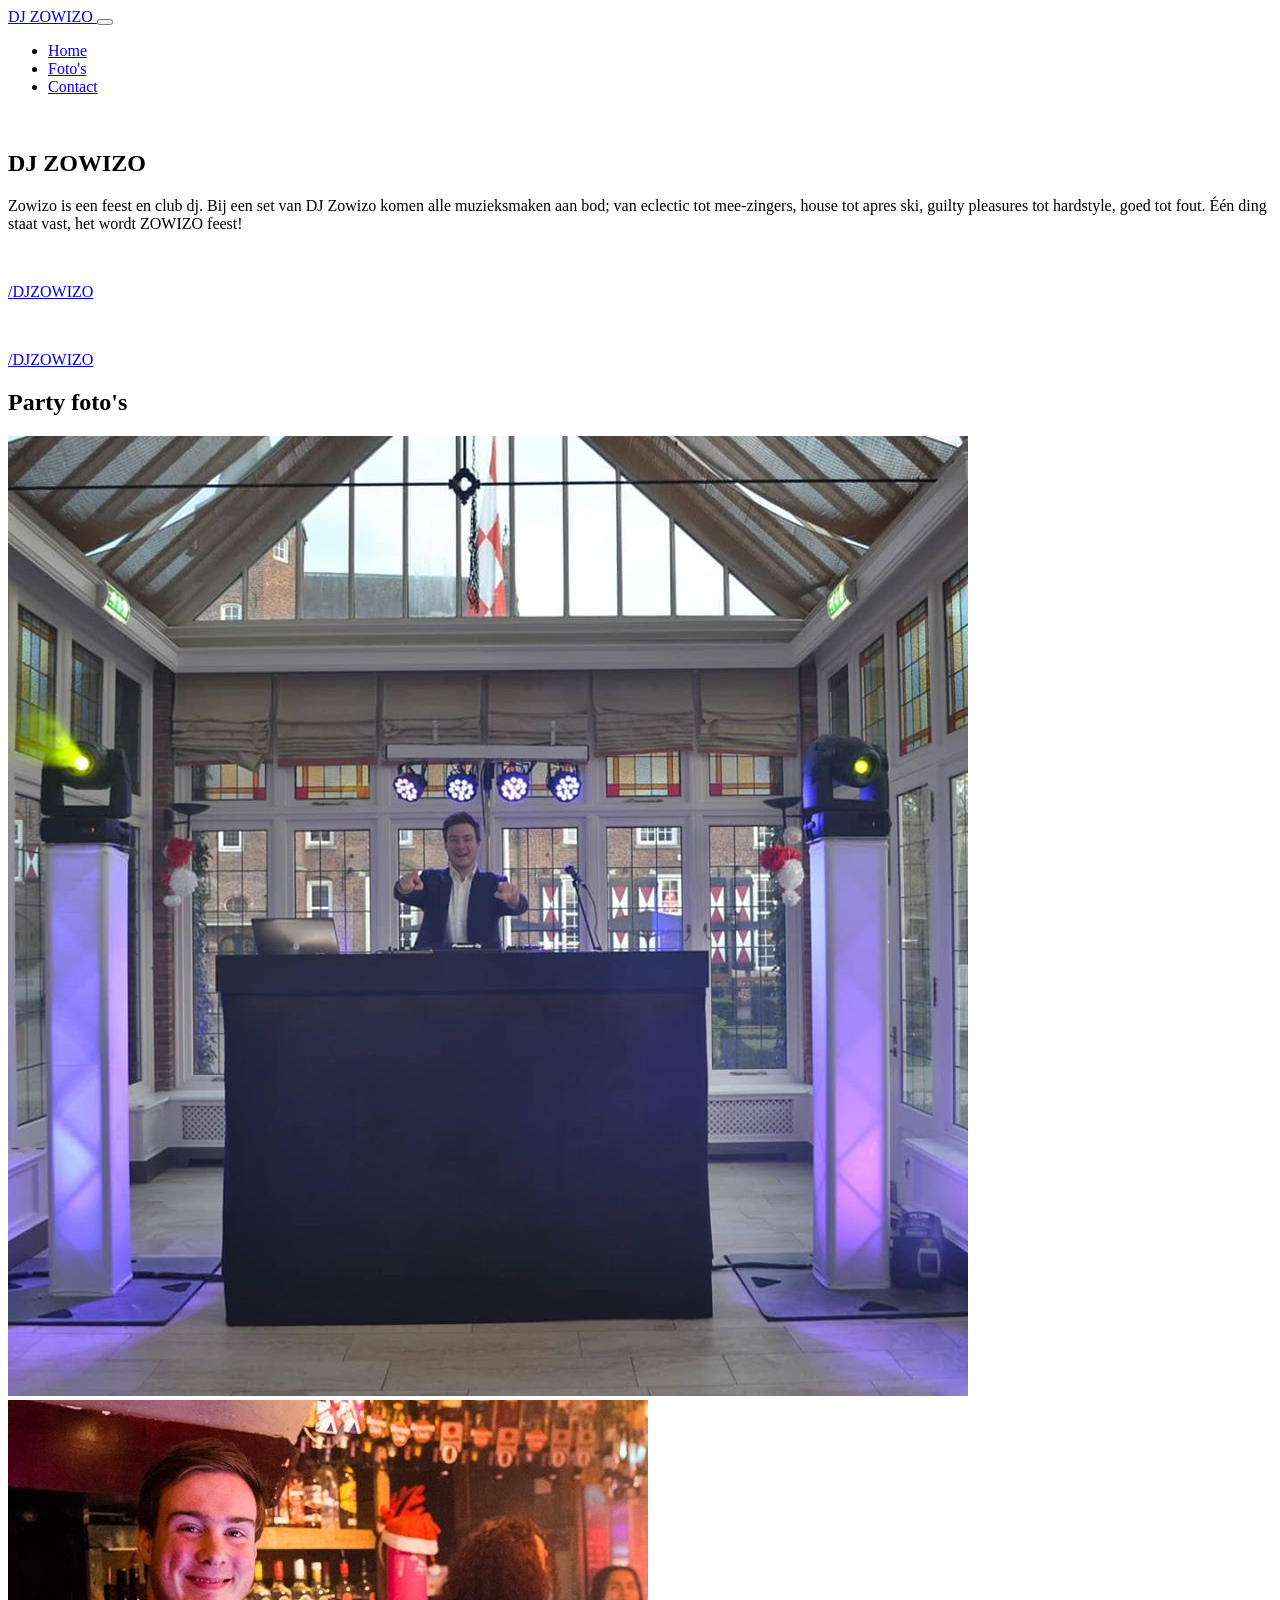
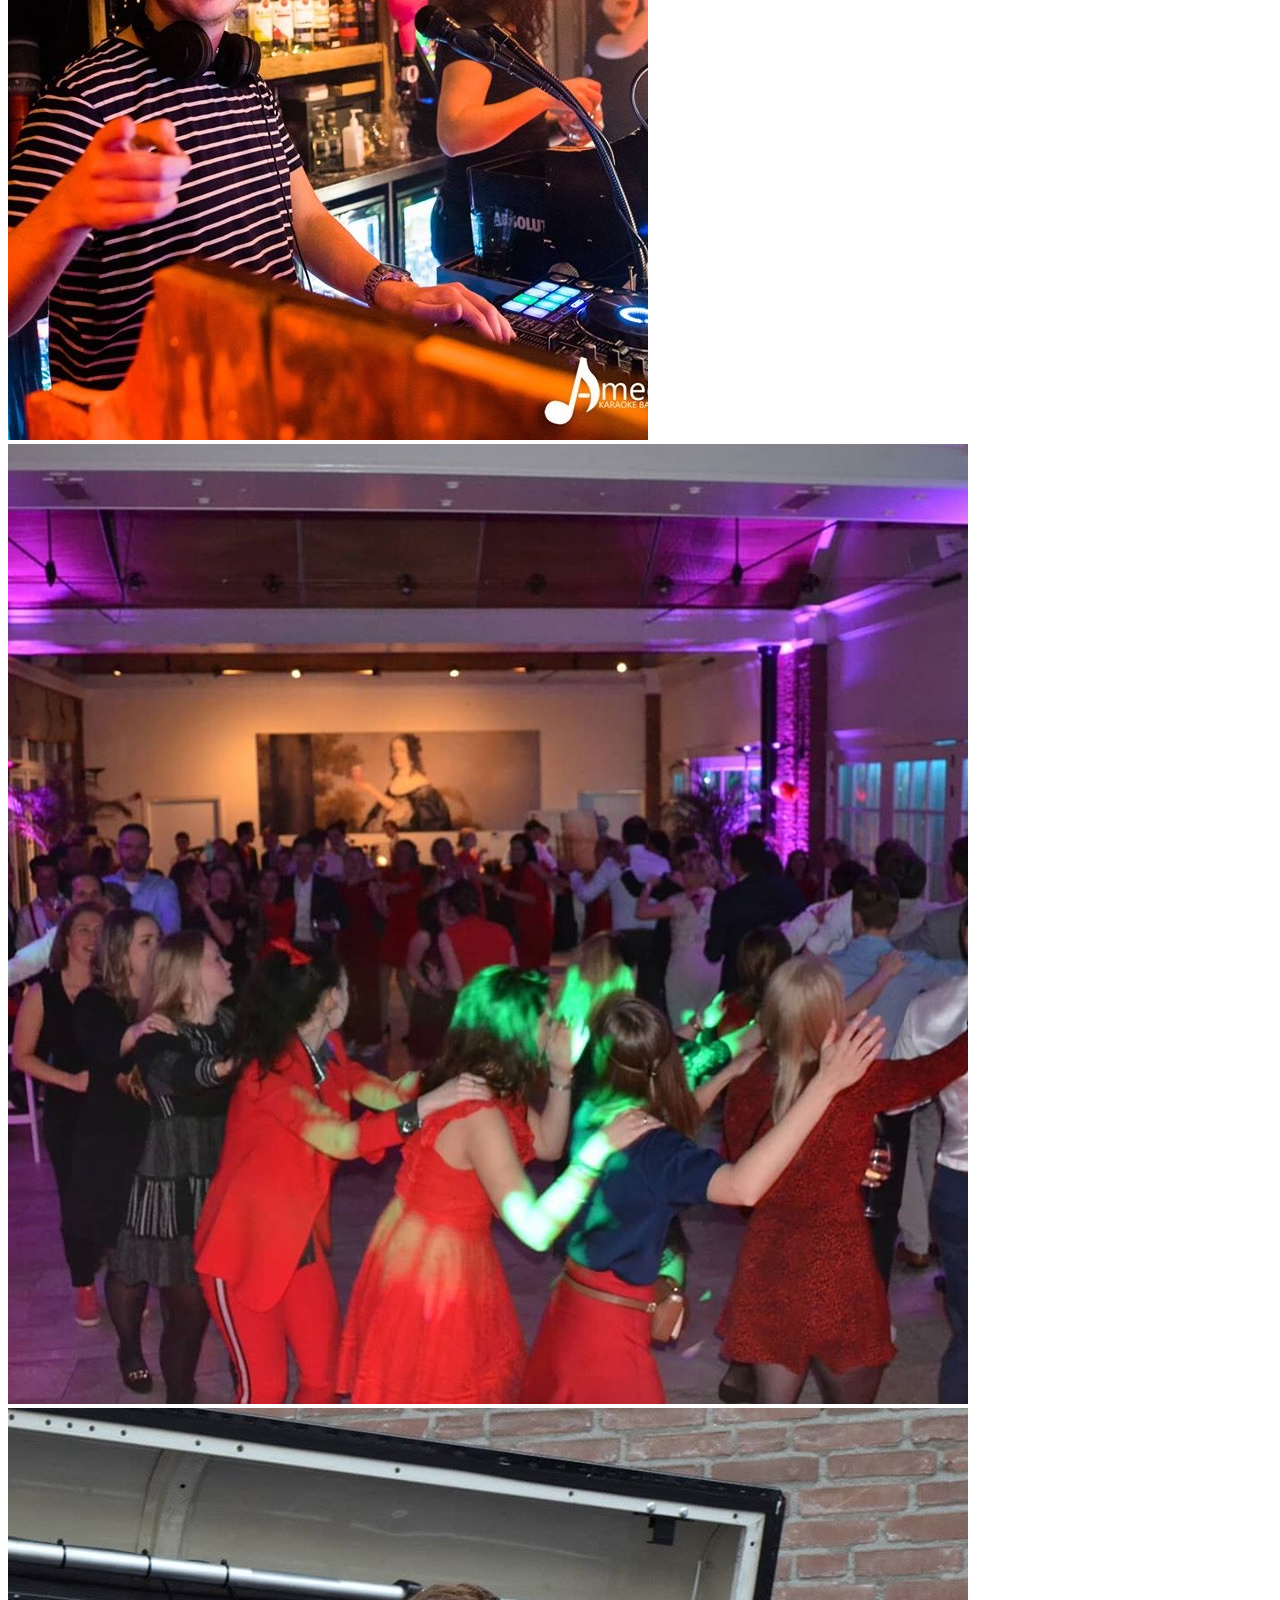
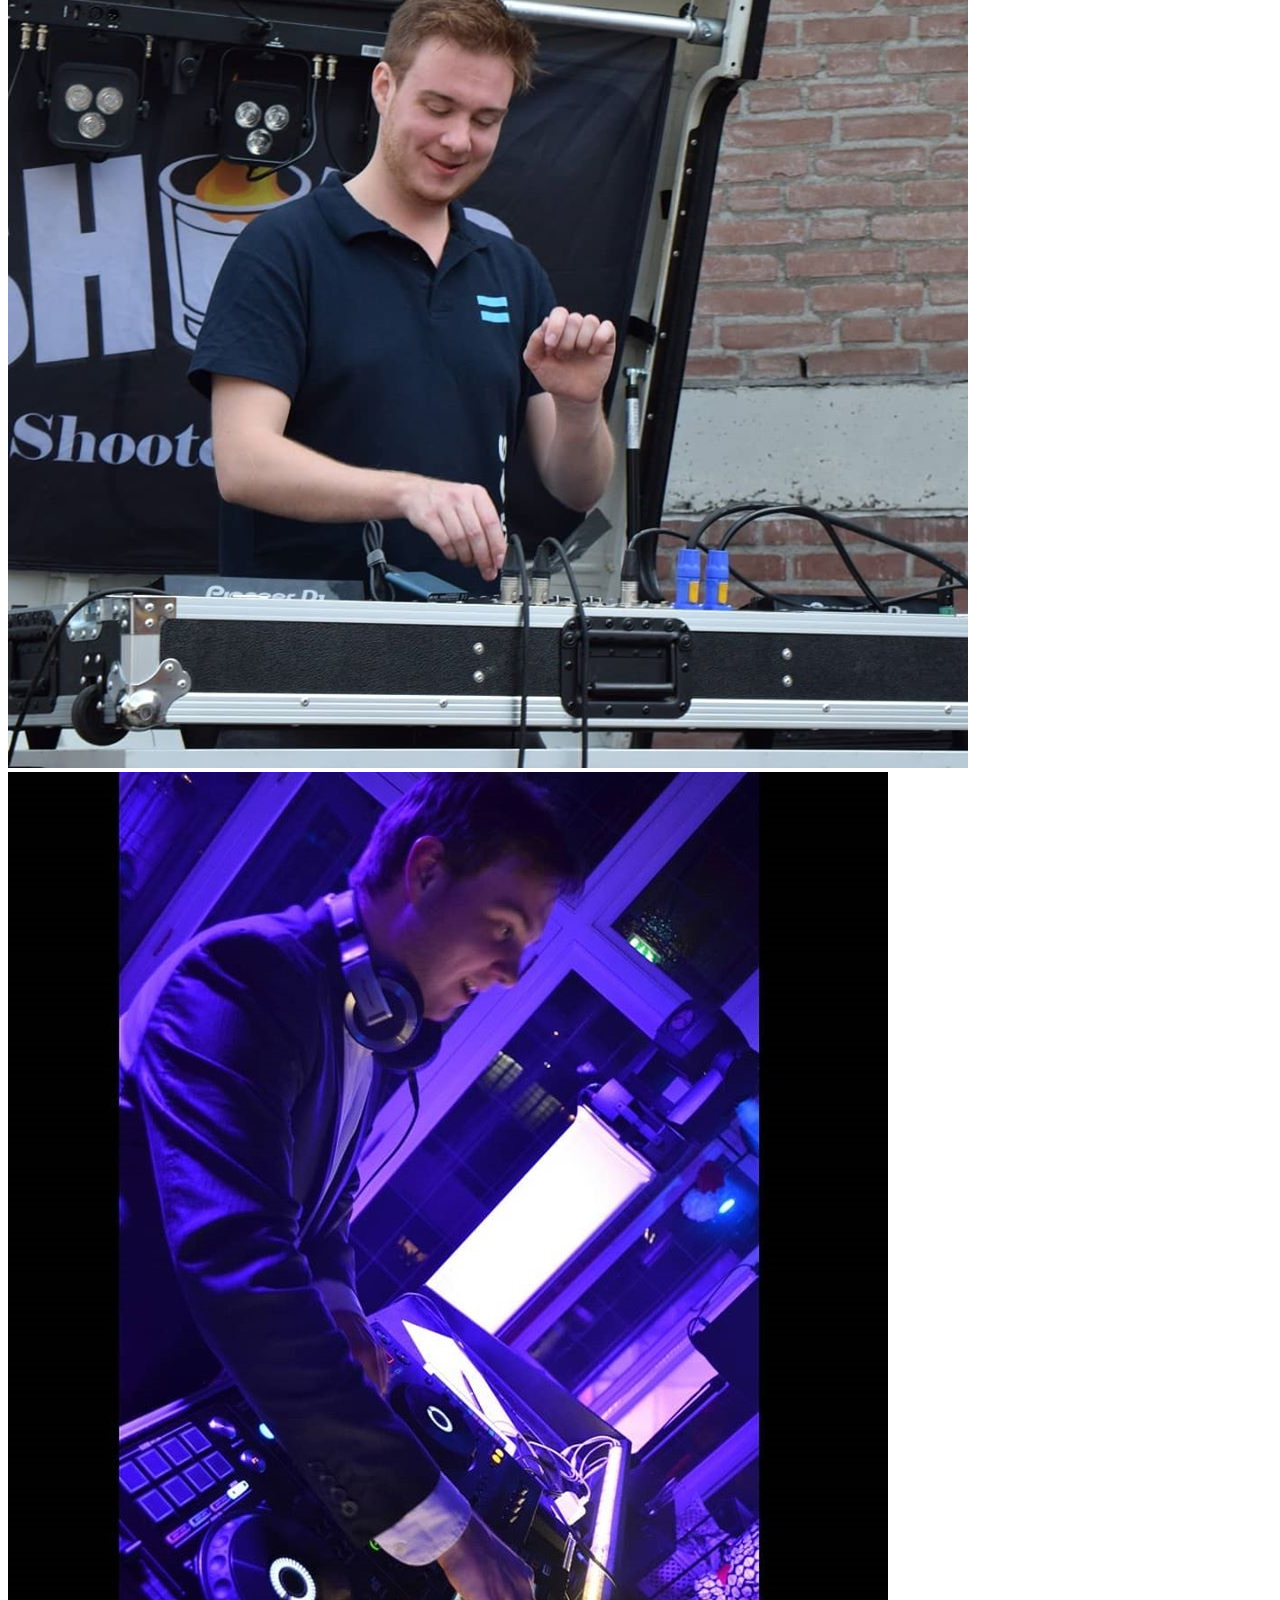
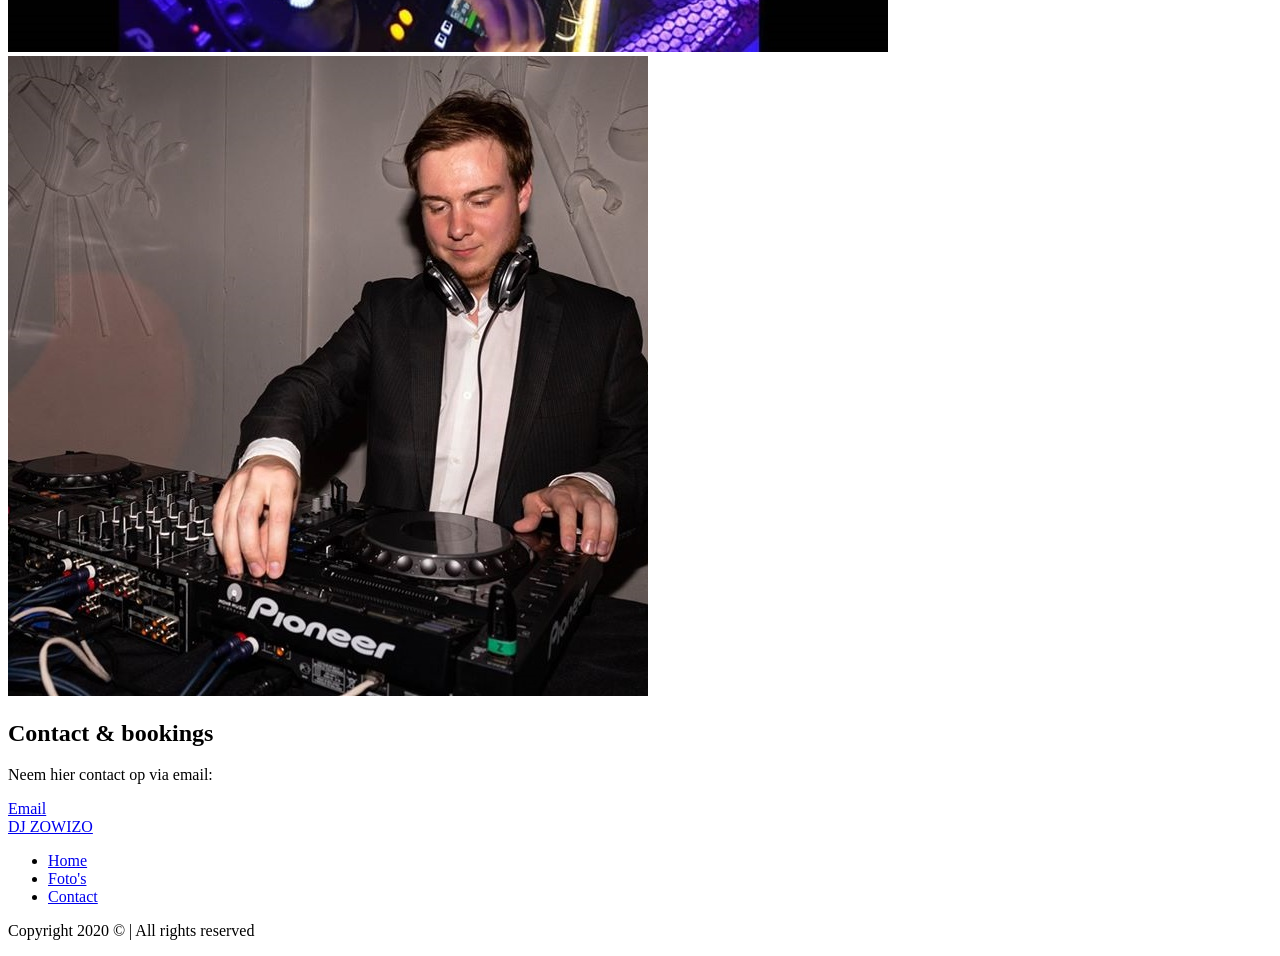
==== index.html @ cc33fbaa "Legacy website" ====
<!DOCTYPE html>
<html lang="nl-NL"><head>
  <meta charset="utf-8">
  <title>DJ ZOWIZO</title>

  <!-- mobile responsive meta -->
  <meta name="viewport" content="width=device-width, initial-scale=1">
  <meta name="viewport" content="width=device-width, initial-scale=1, maximum-scale=1">
  <meta name="description" content="">
  
  <meta name="generator" content="Hugo 0.62.1" />

  <!-- plugins -->
  
  <link rel="stylesheet" href="https://fonts.googleapis.com/css?family=Droid&#43;Serif:400i%7cSource&#43;Sans&#43;Pro:300,400,600,700 ">
  
  <link rel="stylesheet" href="https://fonts.googleapis.com/css?family=Varela&#43;Round&amp;display=swap ">
  
  <link rel="stylesheet" href="https://fonts.googleapis.com/css?family=Concert&#43;One%7cVarela&#43;Round&amp;display=swap ">
  
  <link rel="stylesheet" href="https://www.djzowizo.nl/css/bootstrap.min.css ">
  
  <link rel="stylesheet" href="https://www.djzowizo.nl/css/themefisher-fonts.css ">
  
  <link rel="stylesheet" href="https://www.djzowizo.nl/css/owl.carousel.css ">
  
  <link rel="stylesheet" href="https://www.djzowizo.nl/css/magnific-popup.css ">
  

  <!-- Main Stylesheet -->
  
  <link rel="stylesheet" href="https://www.djzowizo.nl/style.min.css" media="screen">

  <!--Favicon-->
  <link rel="shortcut icon" href="https://www.djzowizo.nl/images/favicon.png " type="image/x-icon">
  <link rel="icon" href="https://www.djzowizo.nl/images/favicon.png " type="image/x-icon">

</head><body id="body">
<div id="preloader-wrapper">
  <div class="pre-loader"></div>
</div>

<header>
  <div class="container">
    <nav class="navbar navbar-expand-lg navbar-light bg-white">
      <a class="navbar-brand" href="https://www.djzowizo.nl/"> DJ ZOWIZO </a>
      <button class="navbar-toggler border-0" type="button" data-toggle="collapse" data-target="#navigation"
        aria-controls="navigation" aria-expanded="false" aria-label="Toggle navigation">
        <span class="navbar-toggler-icon"></span>
      </button>

      <div class="collapse navbar-collapse" id="navigation">
        <ul class="navbar-nav ml-auto text-center text-lg-left">
          <li class="nav-item">
            <a class="nav-link" href="https://www.djzowizo.nl/">Home</a>
          </li>
          
          <li class="nav-item">
            <a class="nav-link page-scroll" href="#gallery">Foto&#39;s</a>
          </li>
          
          <li class="nav-item">
            <a class="nav-link page-scroll" href="#contact">Contact</a>
          </li>
          
        </ul>
      </div>
    </nav>
  </div>
</header>


<section class="section">
  <div class="container">
      <div class="row">
          <div class="col-md-5 text-center mb-5 mb-md-0">
              <img class="img-fluid" src="https://www.djzowizo.nl/images/zowizo-profile.png" alt="">
          </div>
          <div class="col-md-6 align-self-center text-center text-md-left">


				<div class="list">
					<h1 class="font-weight-bold mb-4 font-size-60">DJ ZOWIZO</h1>
					<p class="mb-4">Zowizo is een feest en club dj. Bij een set van DJ Zowizo komen alle muzieksmaken aan bod; van eclectic tot mee-zingers, house tot apres ski, guilty pleasures tot hardstyle, goed tot fout. <!-- raw HTML omitted --><!-- raw HTML omitted --> Één ding staat vast, het wordt ZOWIZO feest!</p>
					<div class="block">
						<div class="row">
							<div class="col-md-6">
								<div class="list">
									<a href= https://www.facebook.com/djzowizo >
										<img style="width:25%" src="https://www.djzowizo.nl/images/face.png" alt="">
										<p class="mb-2">/DJZOWIZO</p>
									</a>
								</div>
								<div class="list">
									<a href= https://www.instagram.com/djzowizo >
										<img style="width:25%" src="https://www.djzowizo.nl/images/insta.png" alt="">
										<p class="mb-2">/DJZOWIZO</p>
									</a>
								</div>
							</div>
						</div>
					</div>
			
			


						</div>

          </div>
      </div>
  </div>
</section>

<section class="gallery" id="gallery">
  <div class="container">
    <div class="row">
      <div class="col-md-12">
        <div class="heading">
          <h2>Party foto's</h2>
        </div>

        <div class="gallery-slider">
          <div class="block">
            <div class="gallery-overlay">
              <a href="/images/showcase/1.jpg" class="image-popup gallery-popup">
                <i class="tf-ion-ios-search"></i>
              </a>
            </div>
            <img class="img-fluid" src="/images/showcase/1.jpg" alt="">
          </div>
          <div class="block">
            <div class="gallery-overlay">
              <a href="/images/showcase/2.jpg" class="image-popup gallery-popup">
                <i class="tf-ion-ios-search"></i>
              </a>
            </div>
            <img class="img-fluid" src="/images/showcase/2.jpg" alt="">
          </div>
          <div class="block">
            <div class="gallery-overlay">
              <a href="/images/showcase/3.jpg" class="image-popup gallery-popup">
                <i class="tf-ion-ios-search"></i>
              </a>
            </div>
            <img class="img-fluid" src="/images/showcase/3.jpg" alt="">
          </div>
          <div class="block">
            <div class="gallery-overlay">
              <a href="/images/showcase/4.jpg" class="image-popup gallery-popup">
                <i class="tf-ion-ios-search"></i>
              </a>
            </div>
            <img class="img-fluid" src="/images/showcase/4.jpg" alt="">
          </div>
          <div class="block">
            <div class="gallery-overlay">
              <a href="/images/showcase/5.jpg" class="image-popup gallery-popup">
                <i class="tf-ion-ios-search"></i>
              </a>
            </div>
            <img class="img-fluid" src="/images/showcase/5.jpg" alt="">
          </div>
          <div class="block">
            <div class="gallery-overlay">
              <a href="/images/showcase/6.jpg" class="image-popup gallery-popup">
                <i class="tf-ion-ios-search"></i>
              </a>
            </div>
            <img class="img-fluid" src="/images/showcase/6.jpg" alt="">
          </div>
        </div>
      </div>
    </div>
  </div>
</section>


<section class="call-to-action section bg-opacity" style="background-image: url('https://www.djzowizo.nl/images/BartvOverbeeke.jpg');" id="contact">
  <div class="container">
    <div class="row">
      <div class="col-lg-6 col-md-8 text-center mx-auto">
        <h2 class="subheading text-white">Contact &amp; bookings</h2>
        <p class="text-white">Neem hier contact op via email:</p>
                  <a class="btn btn-main" href="mailto:djzowizo@outlook.com" role="button">Email</a>
        
      </div>
    </div>
  </div>
</section>

<footer>
  <div class="container text-center">
    <div class="row">
      <div class="col-md-12">
        <div class="block">
          <a href="https://www.djzowizo.nl/" class="footer-logo mb-4"> DJ ZOWIZO </a>
          <ul class="list-inline footer-menu">
            <li class="list-inline-item">
              <a href="https://www.djzowizo.nl/">Home</a>
            </li>
            
            <li class="list-inline-item">
              <a class="page-scroll" href="#gallery">Foto&#39;s</a>
            </li>
            
            <li class="list-inline-item">
              <a class="page-scroll" href="#contact">Contact</a>
            </li>
            
          </ul>
          <p class="copyright-text">Copyright 2020 © | All rights reserved</p>
        </div>
      </div>
    </div>
  </div>
</footer>


<!-- JS Plugins -->

<script src="https://www.djzowizo.nl/js/jquery-2.1.1.min.js"></script>

<script src="https://www.djzowizo.nl/js/bootstrap.min.js"></script>

<script src="https://www.djzowizo.nl/js/owl.carousel.min.js"></script>

<script src="https://www.djzowizo.nl/js/jquery.magnific-popup.min.js"></script>

<!-- Main Script -->

<script src="https://www.djzowizo.nl/script.js"></script>
<!-- google analitycs -->
<script>
  (function (i, s, o, g, r, a, m) {
    i['GoogleAnalyticsObject'] = r;
    i[r] = i[r] || function () {
      (i[r].q = i[r].q || []).push(arguments)
    }, i[r].l = 1 * new Date();
    a = s.createElement(o),
      m = s.getElementsByTagName(o)[0];
    a.async = 1;
    a.src = g;
    m.parentNode.insertBefore(a, m)
  })(window, document, 'script', '//www.google-analytics.com/analytics.js', 'ga');
  ga('create', '', 'auto');
  ga('send', 'pageview');
</script></body>
</html>
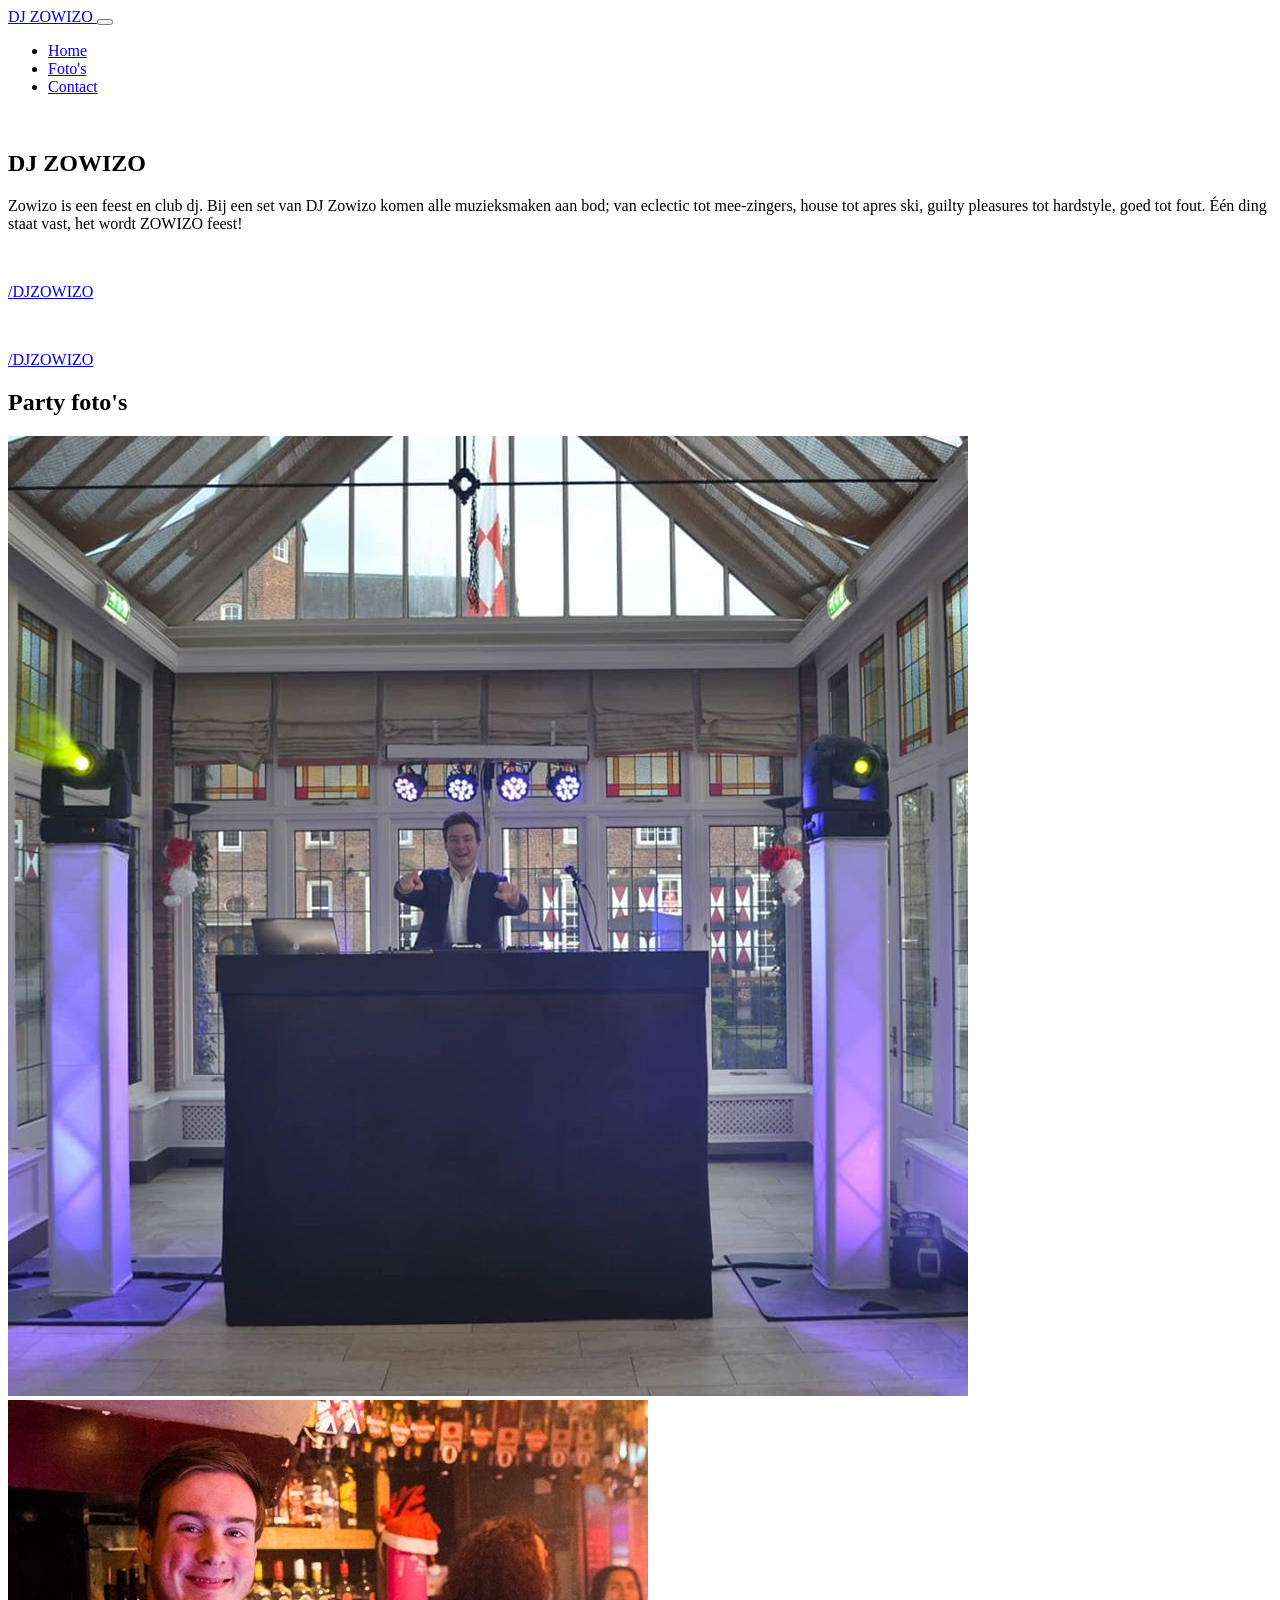
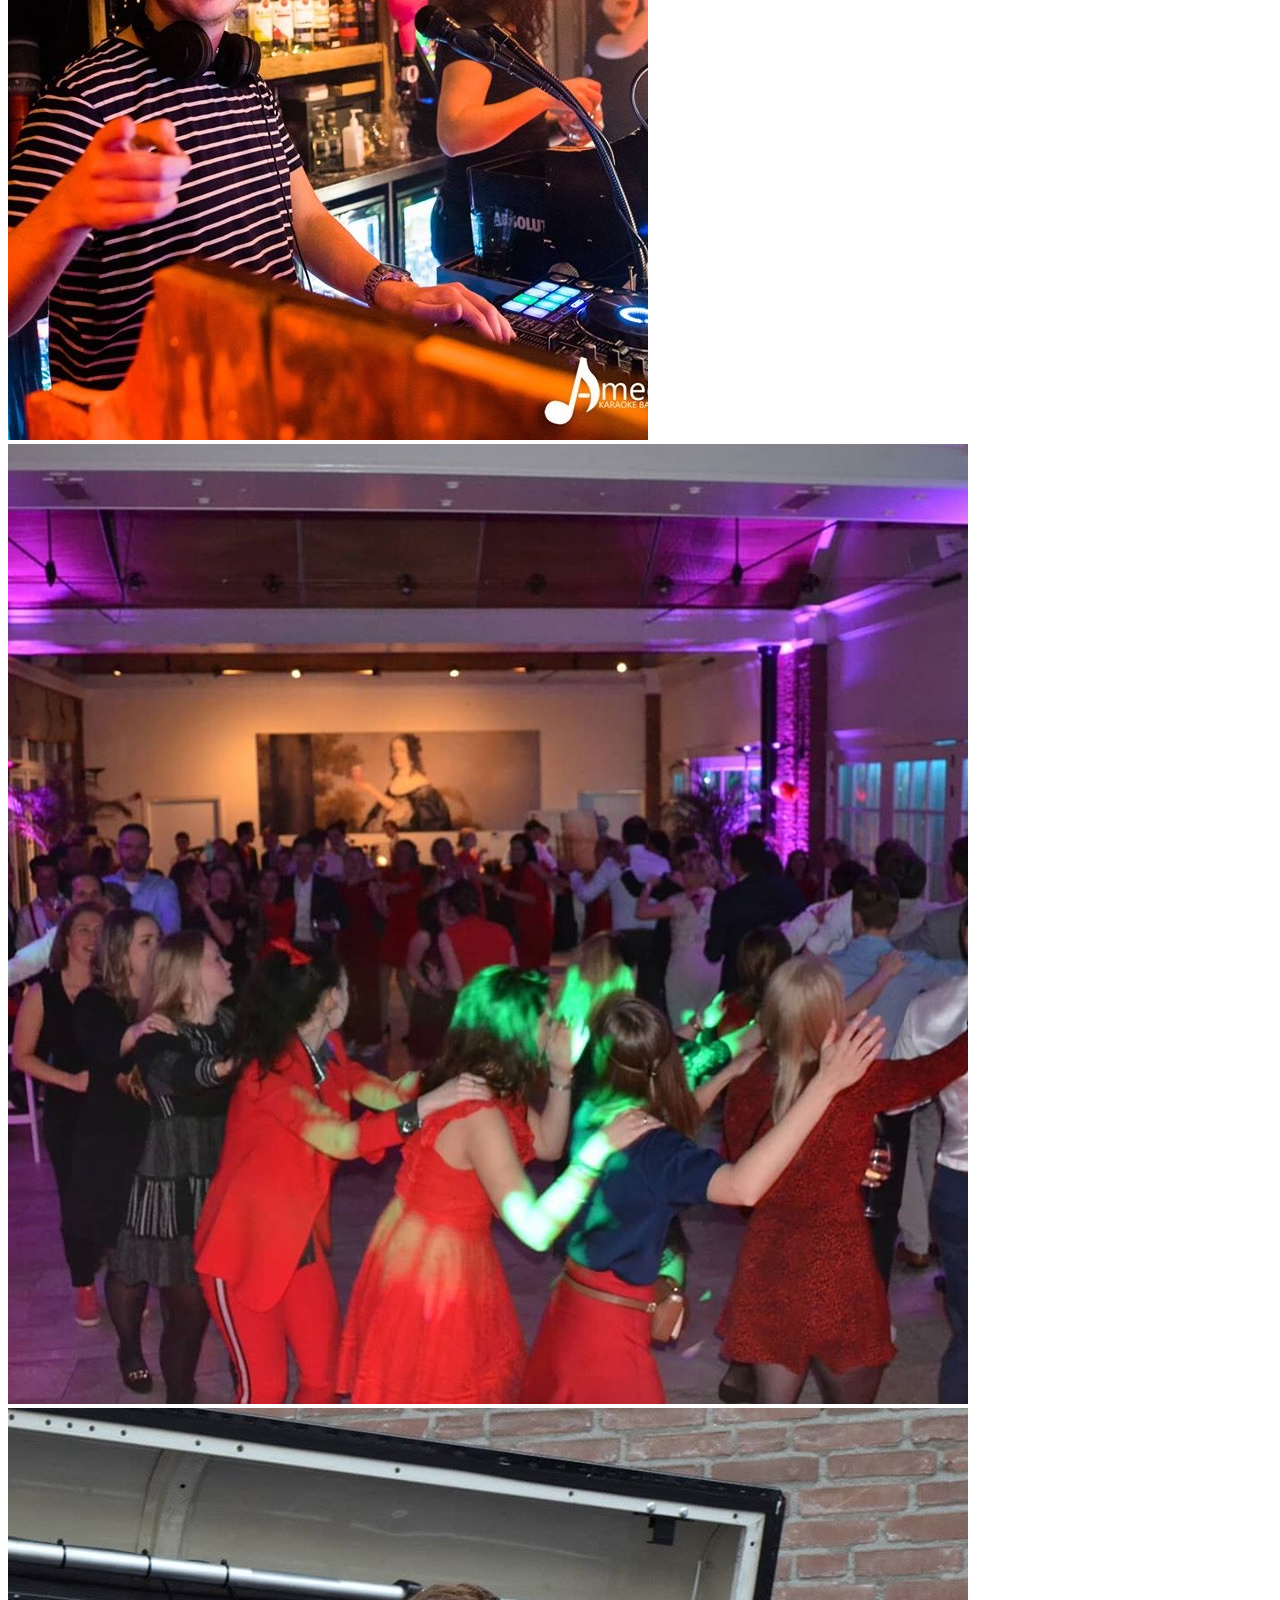
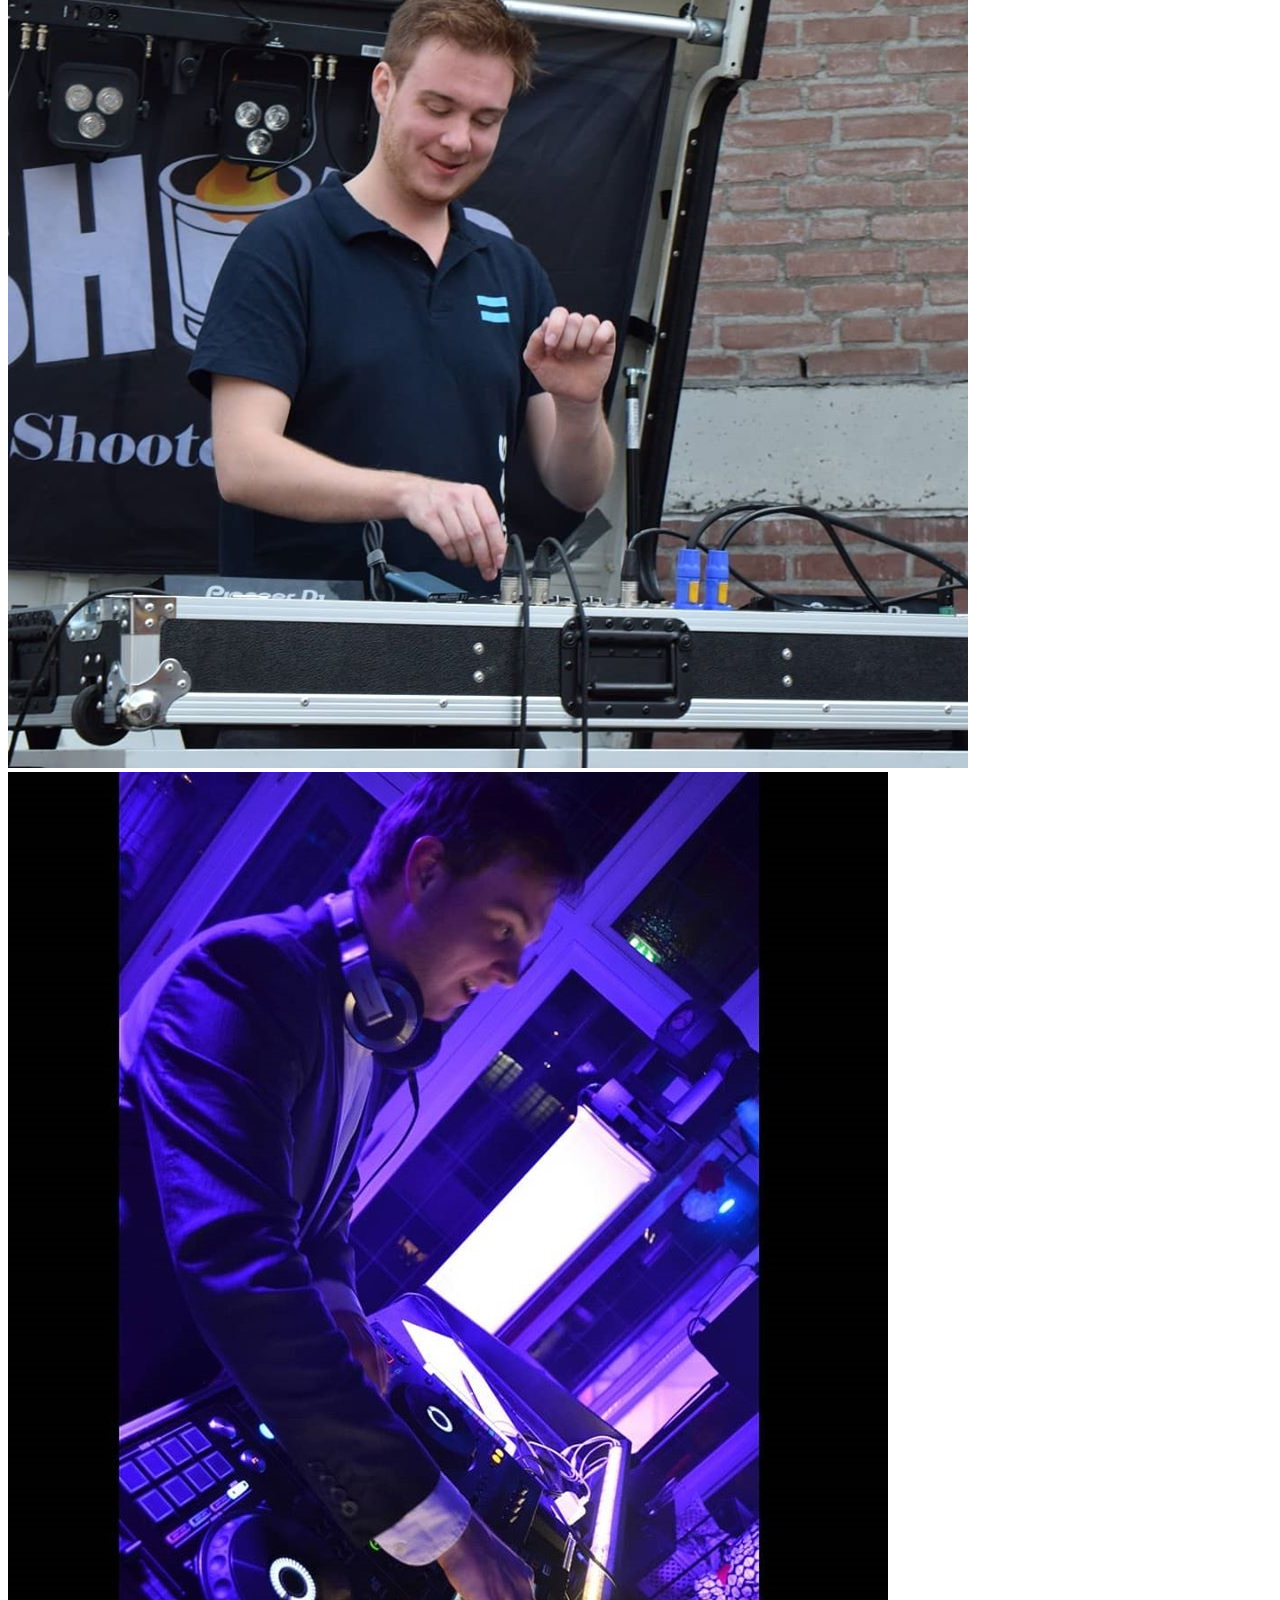
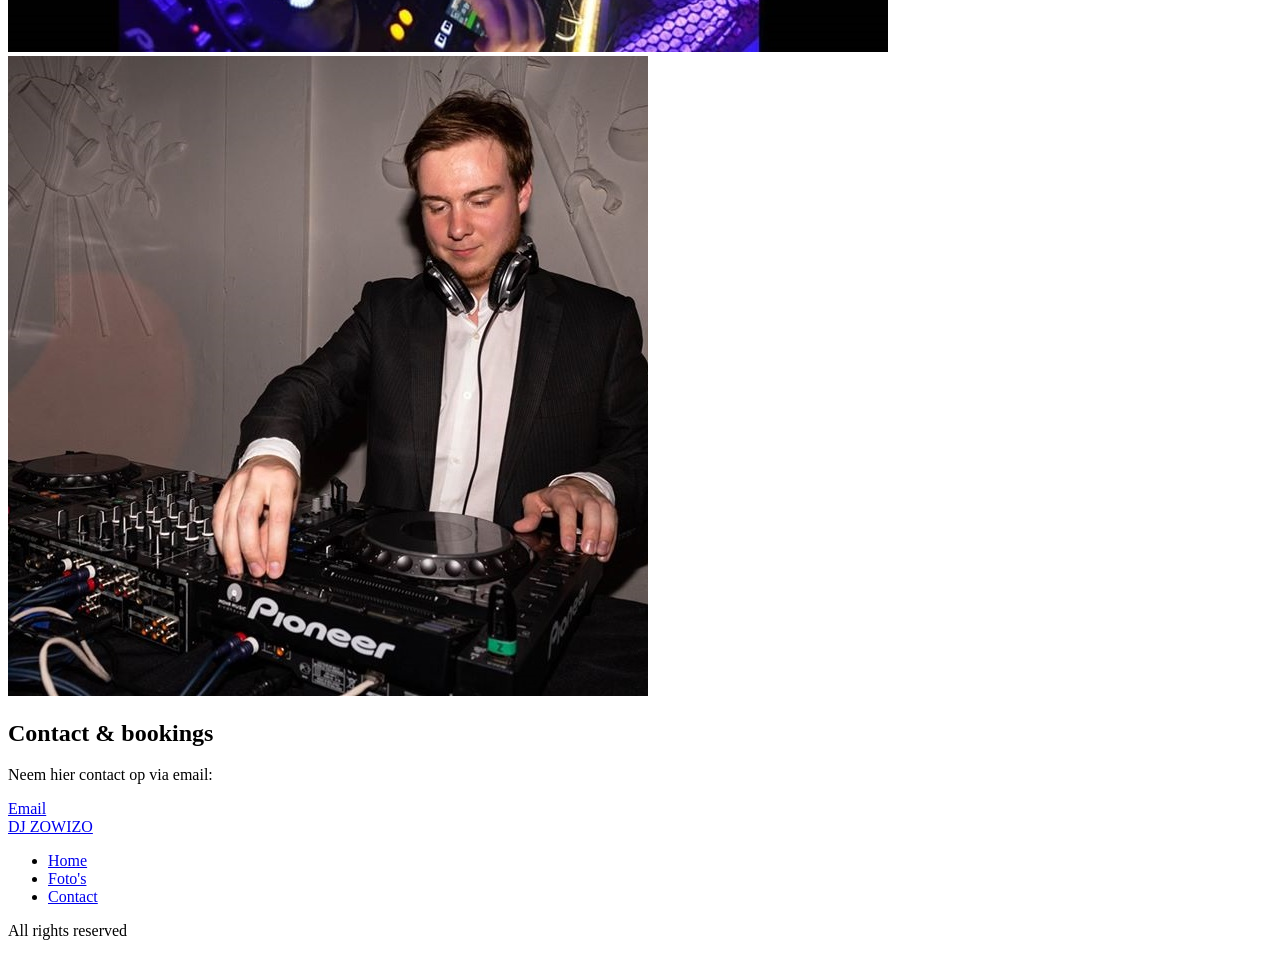
==== commit 4420d83c: "Remove year marking" ====
--- a/index.html
+++ b/index.html
@@ -208,7 +208,7 @@
             </li>
             
           </ul>
-          <p class="copyright-text">Copyright 2020 © | All rights reserved</p>
+          <p class="copyright-text">All rights reserved</p>
         </div>
       </div>
     </div>
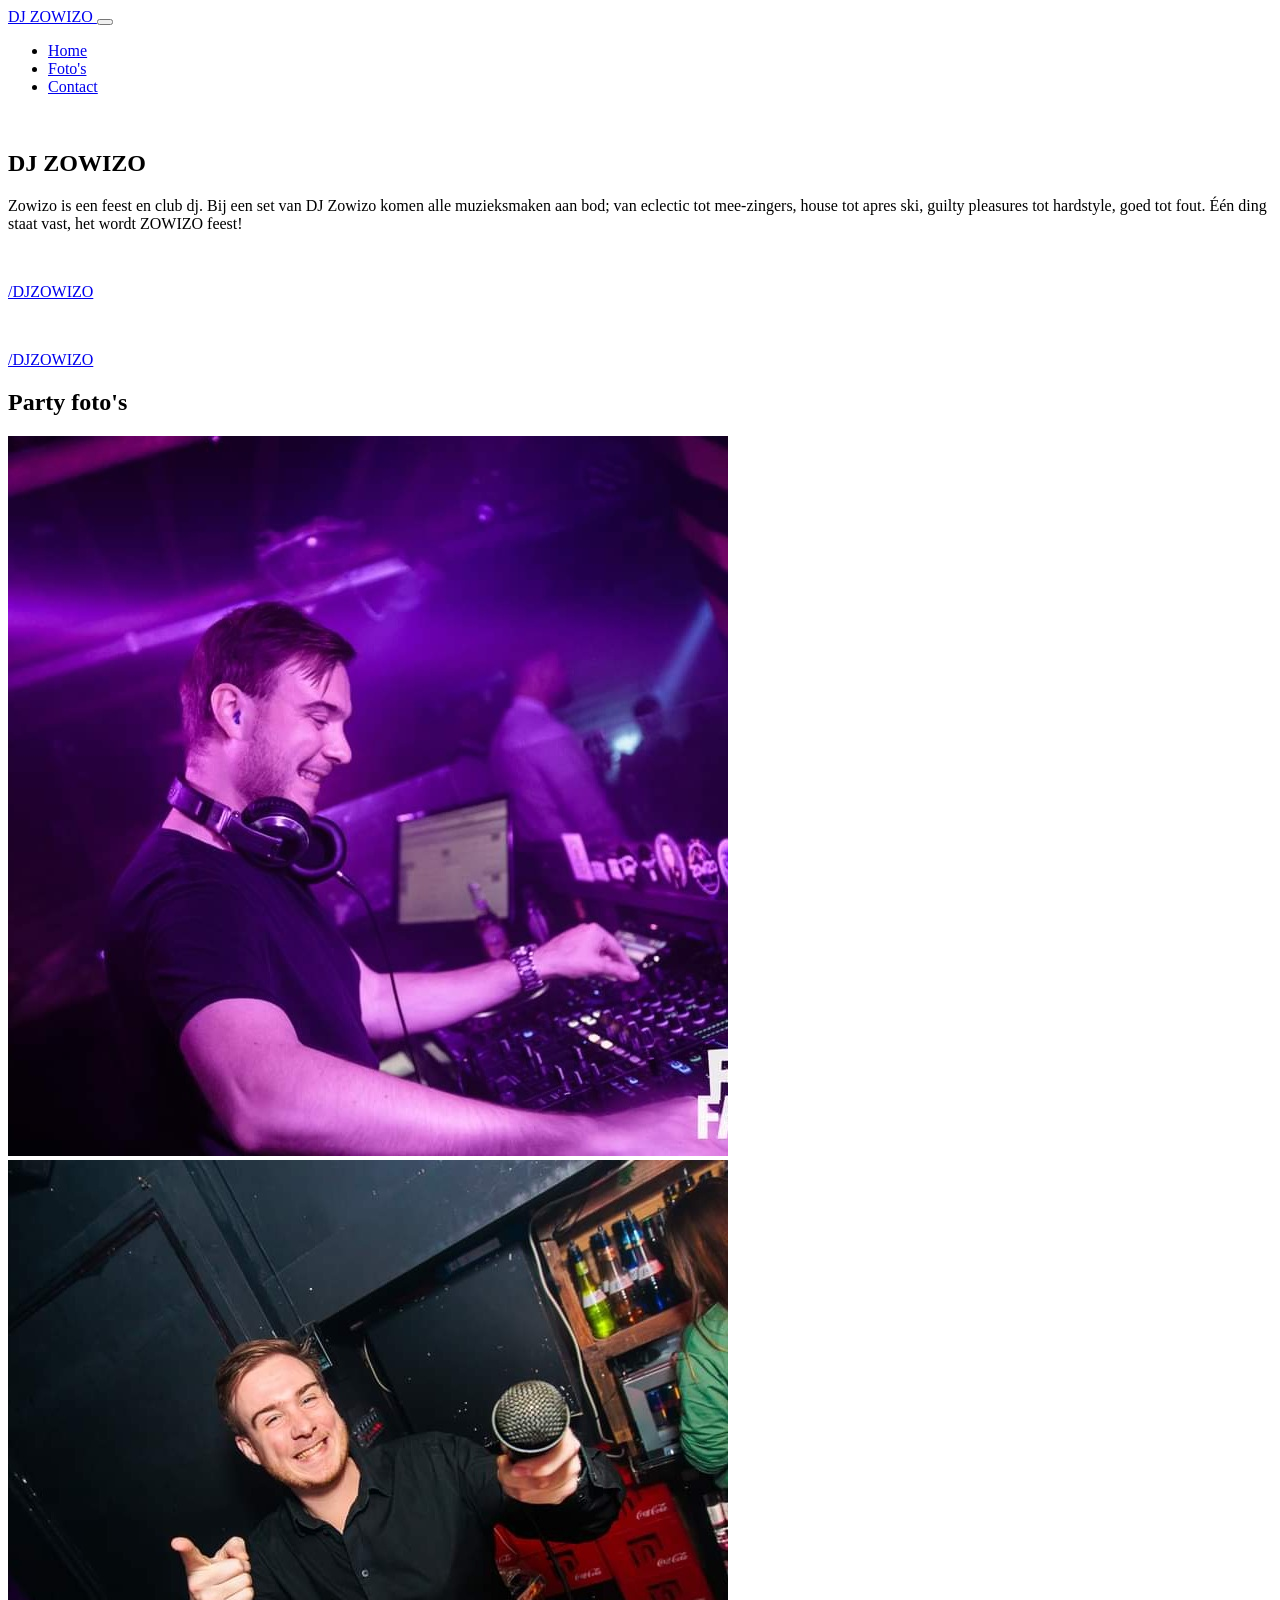
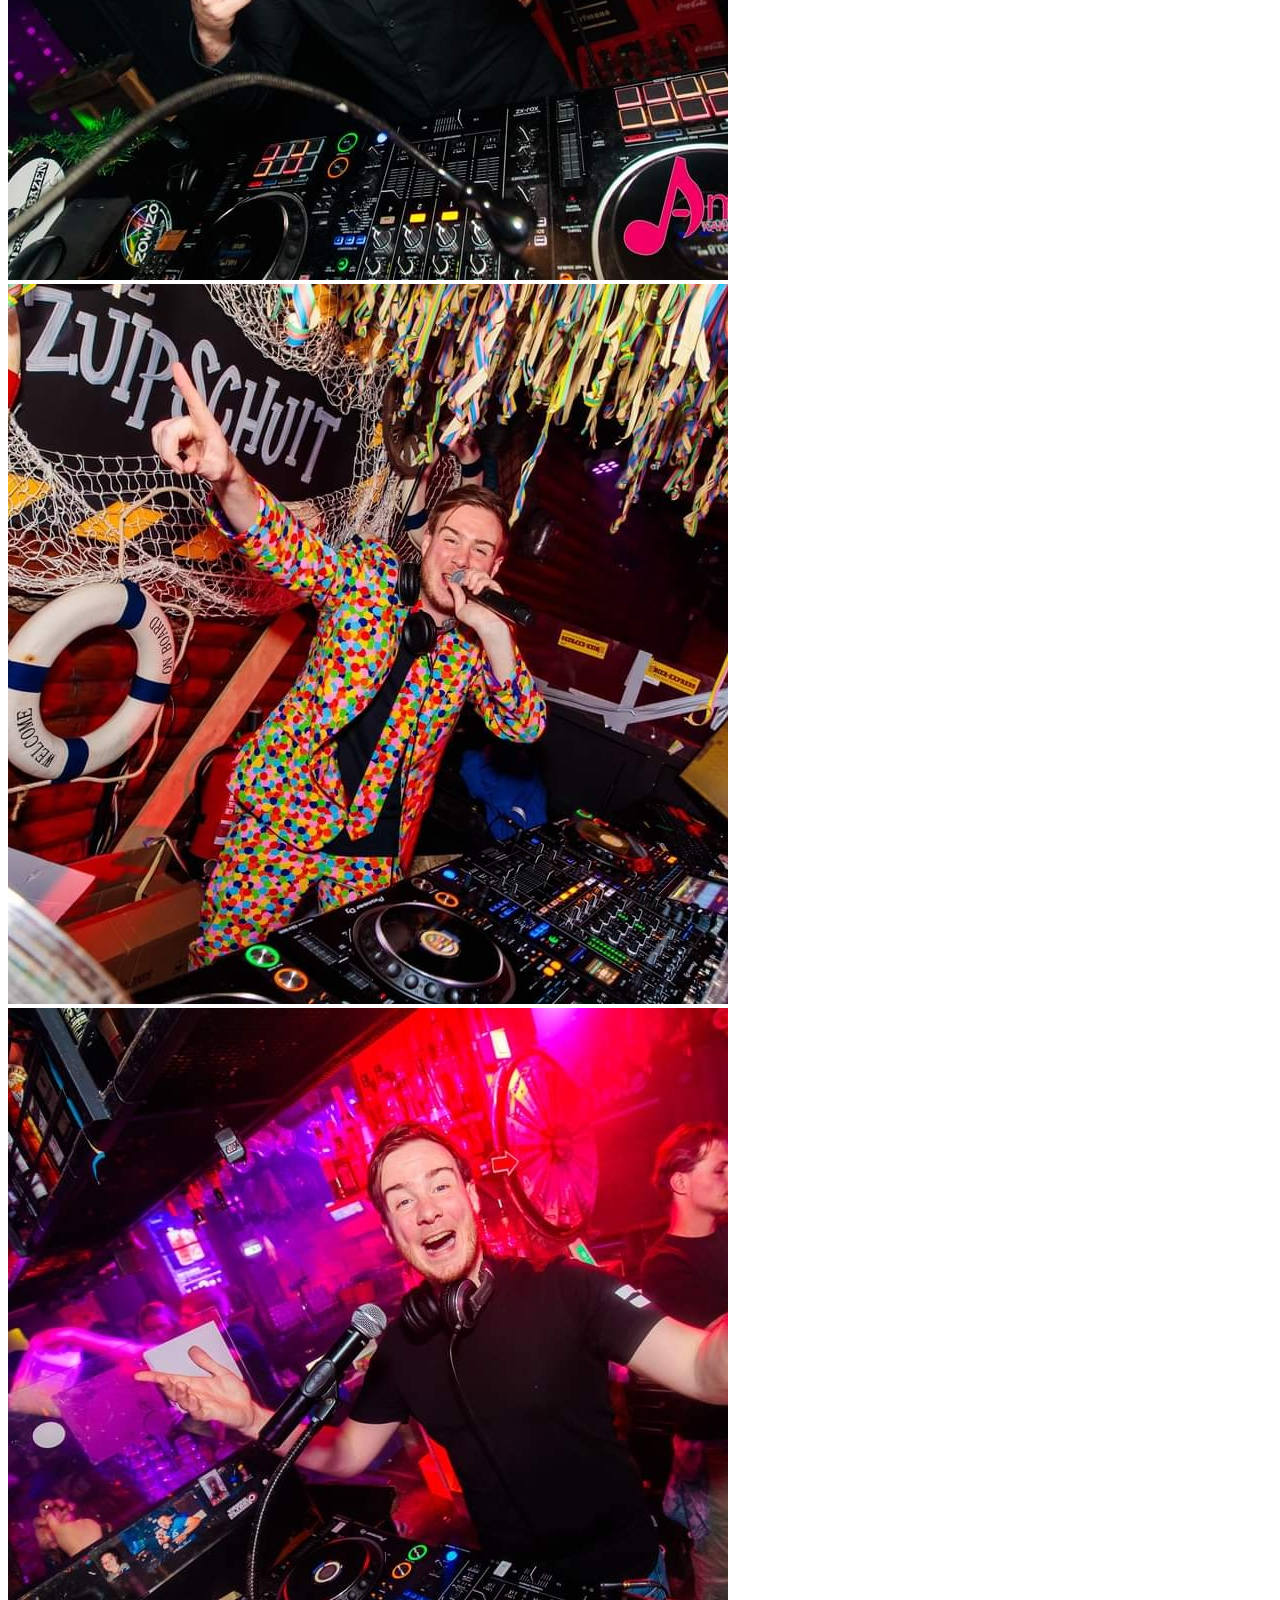
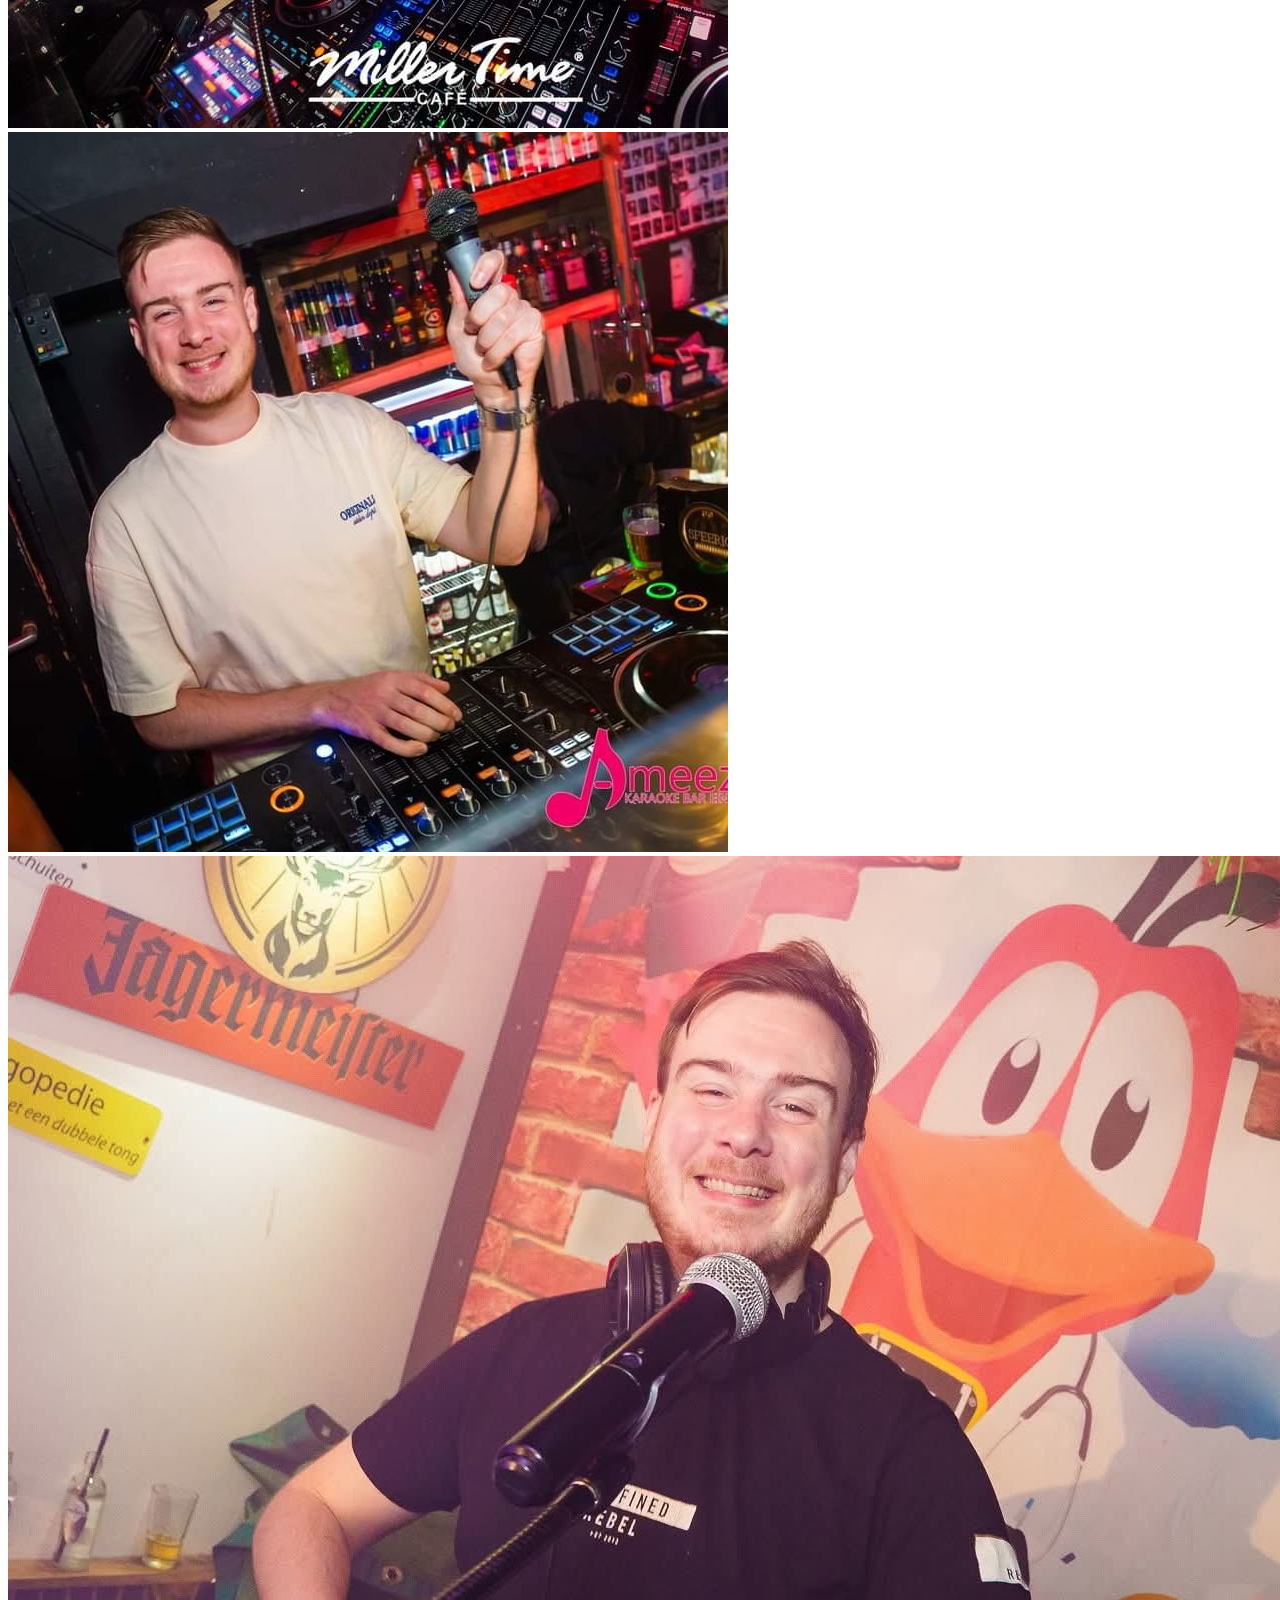
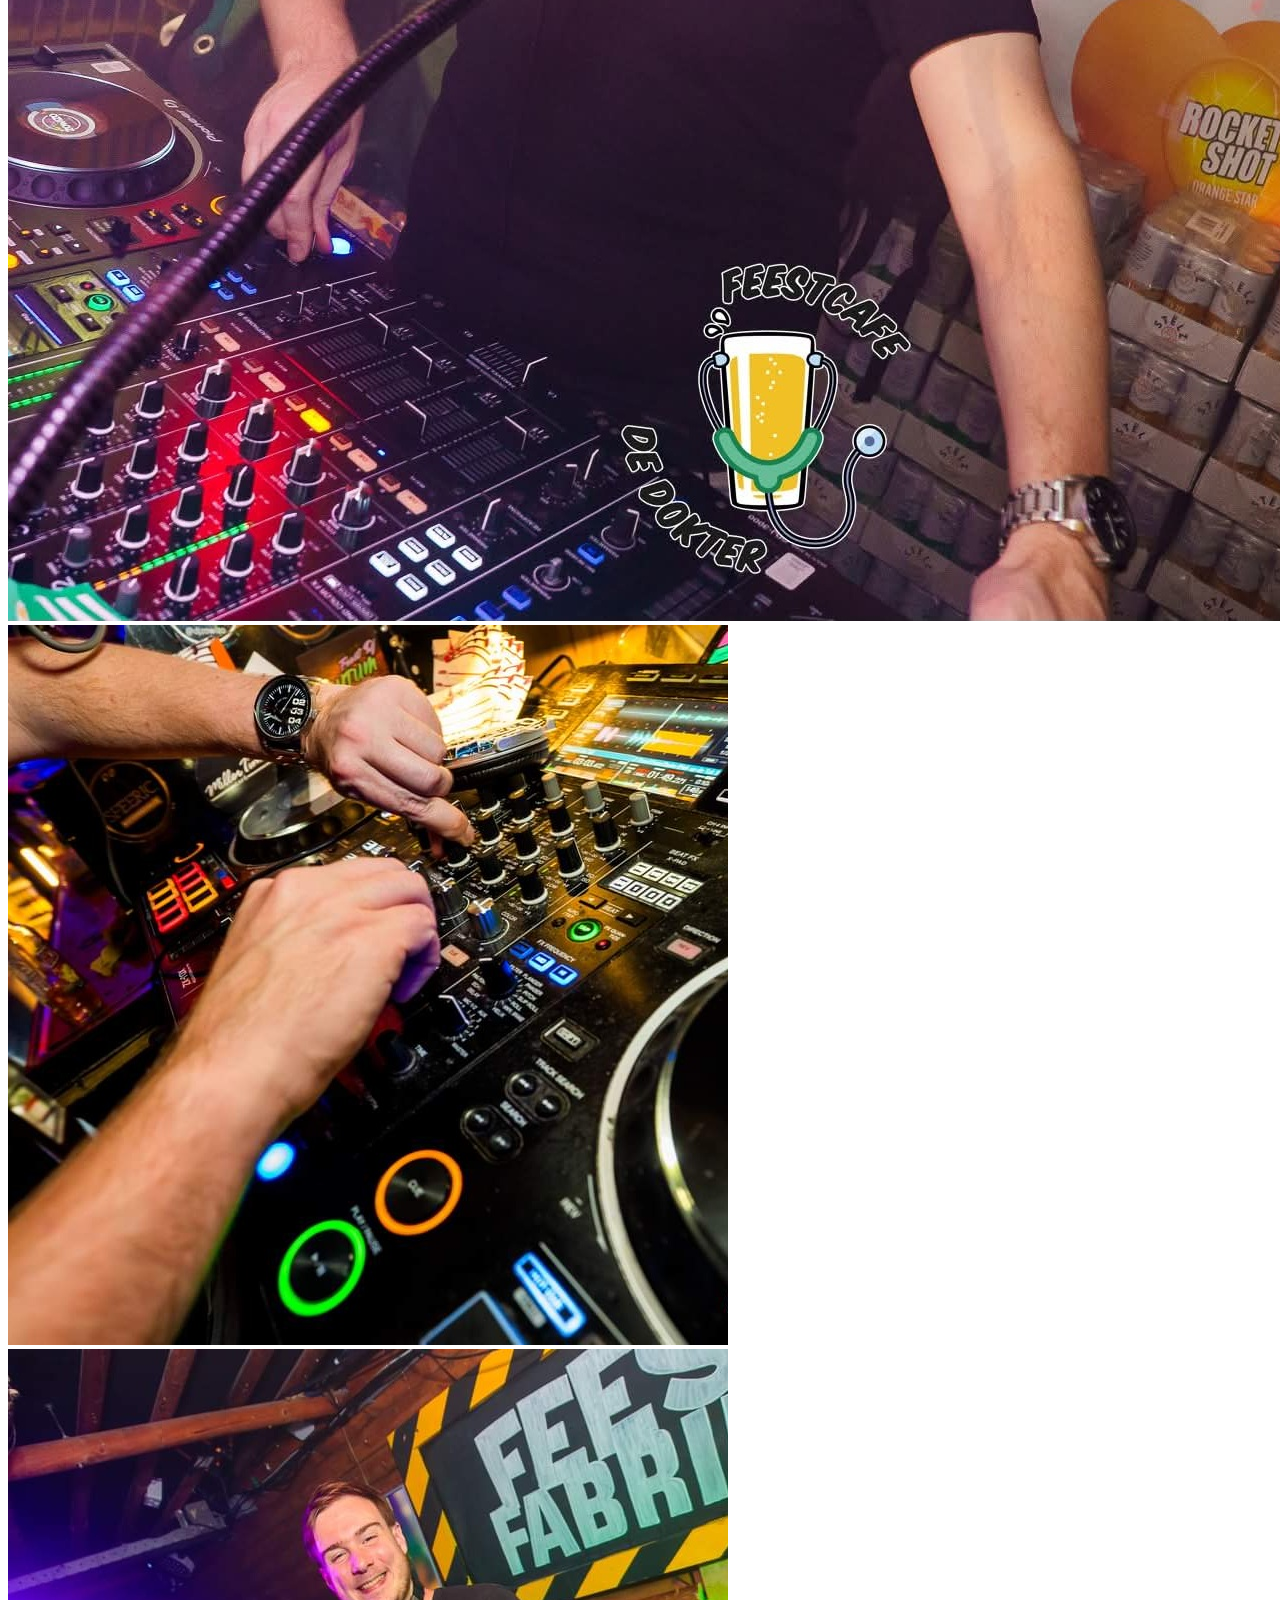
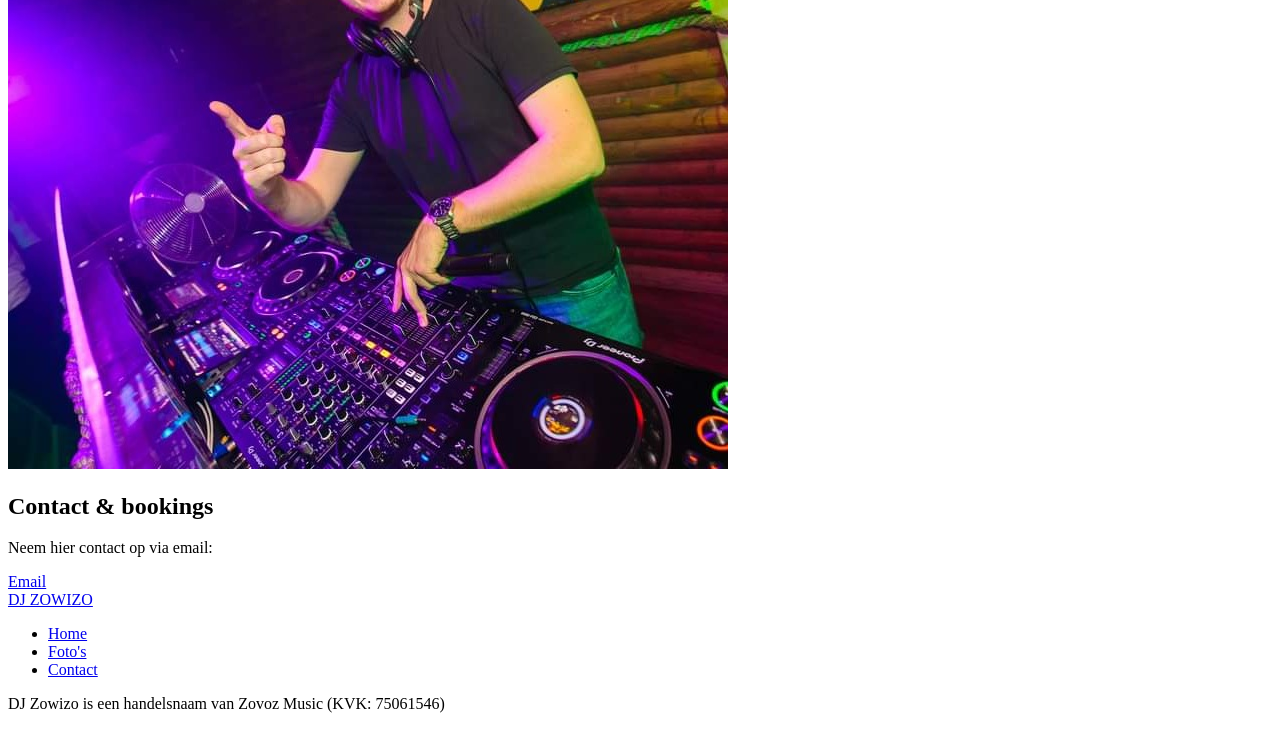
==== commit d62de34e: "Visual update" ====
--- a/index.html
+++ b/index.html
@@ -74,7 +74,7 @@
   <div class="container">
       <div class="row">
           <div class="col-md-5 text-center mb-5 mb-md-0">
-              <img class="img-fluid" src="https://www.djzowizo.nl/images/zowizo-profile.png" alt="">
+              <img class="img-fluid" src="https://www.djzowizo.nl/images/zowizo-profile.jpg" alt="">
           </div>
           <div class="col-md-6 align-self-center text-center text-md-left">
 
@@ -168,6 +168,23 @@
             </div>
             <img class="img-fluid" src="/images/showcase/6.jpg" alt="">
           </div>
+          <div class="block">
+            <div class="gallery-overlay">
+              <a href="/images/showcase/7.jpg" class="image-popup gallery-popup">
+                <i class="tf-ion-ios-search"></i>
+              </a>
+            </div>
+            <img class="img-fluid" src="/images/showcase/7.jpg" alt="">
+          </div>
+        </div>
+          <div class="block">
+            <div class="gallery-overlay">
+              <a href="/images/showcase/8.jpg" class="image-popup gallery-popup">
+                <i class="tf-ion-ios-search"></i>
+              </a>
+            </div>
+            <img class="img-fluid" src="/images/showcase/8.jpg" alt="">
+          </div>
         </div>
       </div>
     </div>
@@ -175,7 +192,7 @@
 </section>
 
 
-<section class="call-to-action section bg-opacity" style="background-image: url('https://www.djzowizo.nl/images/BartvOverbeeke.jpg');" id="contact">
+<section class="call-to-action section bg-opacity" style="background-image: url('https://www.djzowizo.nl/images/banner.jpg');" id="contact">
   <div class="container">
     <div class="row">
       <div class="col-lg-6 col-md-8 text-center mx-auto">
@@ -208,7 +225,7 @@
             </li>
             
           </ul>
-          <p class="copyright-text">All rights reserved</p>
+          <p class="copyright-text">DJ Zowizo is een handelsnaam van Zovoz Music (KVK: 75061546)</p>
         </div>
       </div>
     </div>
